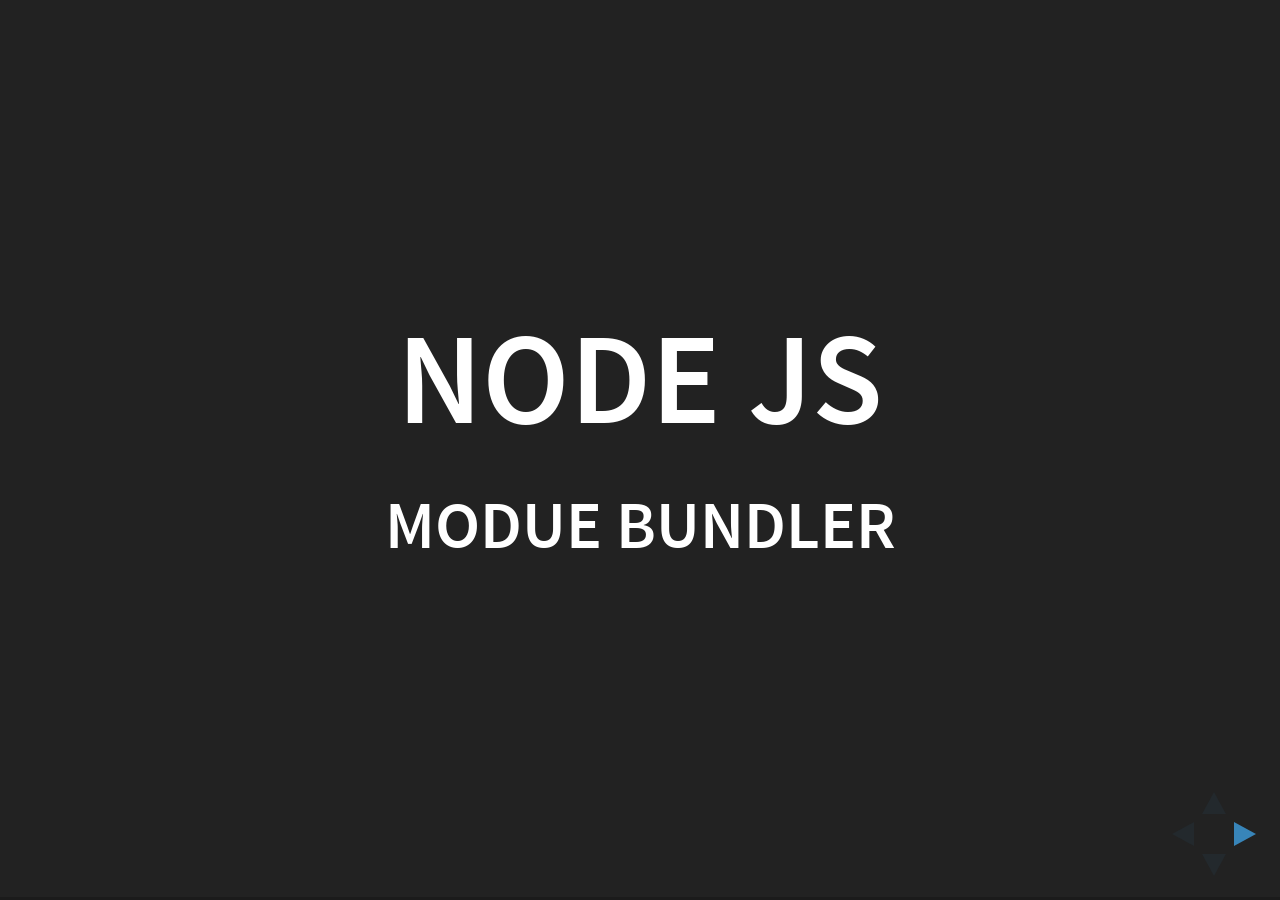
==== nodejs/index.html @ 27985cd4 "Initial commit" ====
<!doctype html>
<html lang="en">

<head>
    <meta charset="utf-8">

    <title> Node JS</title>

    <meta name="apple-mobile-web-app-capable" content="yes">
    <meta name="apple-mobile-web-app-status-bar-style" content="black-translucent">

    <meta name="viewport" content="width=device-width, initial-scale=1.0, maximum-scale=1.0, user-scalable=no">

    <link rel="stylesheet" href="../css/reveal.css">
    <link rel="stylesheet" href="../css/theme/black.css" id="theme">

    <!-- Theme used for syntax highlighting of code -->
    <link rel="stylesheet" href="../lib/css/zenburn.css">

    <!-- Printing and PDF exports -->
    <script>
        var link = document.createElement('link');
        link.rel = 'stylesheet';
        link.type = 'text/css';
        link.href = window.location.search.match(/print-pdf/gi) ? '../css/print/pdf.css' : '../css/print/paper.css';
        document.getElementsByTagName('head')[0].appendChild(link);
    </script>

    <!--[if lt IE 9]>
		<script src="lib/js/html5shiv.js"></script>
		<![endif]-->
</head>

<body>

    <div class="reveal">

        <!-- Any section element inside of this container is displayed as a slide -->
        <div class="slides">
            <section>
                <h1> Node JS </h1>
                <h3>Modue Bundler</h3>
            </section>
            <section>
                <h2>Outline</h2>
                <ul>
                    <li> What is Webpack and Why</li>
                    <li> Node, Package Managers, Module Loaders, Module Bundlers and Task Runners </li>
                    <li> Webpack Loader (explained)
                        <ul>
                            <li>Loader Stages</li>
                            <li>Chaining Loaders</li>
                            <li>Using Loaders</li>
                            <li>Passing additional Information</li>
                        </ul>
                    </li>
                </ul>
            </section>
            <section>
                <section>
                    <h2> What is Webpack </h2>
                    <p>webpack takes modules with dependencies and generates static assets representing those modules.</p>
                </section>
                <section>
                    <h2>Why Webpack</h2>
                    <ul>
                        <li>With webpack you can easily split your application into multiple files.</li>
                        <li>It can build and bundle CSS, preprocessed CSS, compile-to-JS languages (like CoffeeScript), images and more by utilising webpack loaders. </li>
                        <li>Webpack plugins have the ability to inject themselves into the build process to do all sorts of crazy stuff.</li>
                    </ul>
                </section>
            </section>


            <section>
                <section>
                    <h2>What is Node</h2>
                    <p>Node.js is a lean, fast, cross-platform JavaScript runtime environment that is useful for both servers and desktop applications.</p>
                </section>
                <section>
                    <h2>Package Managers</h2>
                    <p>Package managers simplify installing and updating project dependencies, which are libraries such as: jQuery, Bootstrap, etc - everything that is used on your site and isn't written by you.</p>
                    <ul>
                        <li>NPM</li>
                        <li>Bower</li>
                    </ul>
                </section>
                <section>
                    <h2> Module Loader/Bundling </h2>
                    <p>That's it, time to go back up.</p>
                    <ul>
                        <li>RequireJS</li>
                        <li>Browserify</li>
                        <li>Webpack</li>
                        <li>SystemJS</li>
                    </ul>
                </section>
                <section>
                    <h2> Task runner </h2>
                    <p>Task runners and build tools are primarily command-line tools. Why we need to use them: In one word: automation. The less work you have to do when performing repetitive tasks like minification, compilation, unit testing, linting which
                        previously cost us a lot of times to do with command line or even manually.</p>
                    <ul>
                        <li>Grunt</li>
                        <li>Gulp</li>
                    </ul>
                </section>
            </section>

            <section>
                <h2>Loaders</h2>
                <p>Loaders are what makes Webpack's bundling so powerful. They transform all different types of code into JavaScript that can be imported into your application. Doing this can allow you to bundle all of your resources together. </p>
            </section>

            <section>
                <h2>What are Loaders</h2>
                <p> loaders are functions that take a source argument, transform it in some way, and returns the result.</p>
                <br/>
                <pre>
					<code class="hljs" data-trim contenteditable>
						function reverseStringLoader(source) {
							const reversed = source.split('').reverse().join('');
							return `module.exports = "${reversed}";`;
							}
					</code>
				</pre>
            </section>
            <section>
                <section id="fragments">
                    <h2>Loader Stages</h2>
                    <p>Webpack has three stages for running loaders:</p>
                    <p class="fragment">pre-loaders</p>
                    <p class="fragment">loaders </p>
                    <p class="fragment">post-loaders </p>
                </section>
                <section>
                    <h3>pre-loaders</h3>
                    <p>The pre-loaders are useful for anything that should be done before the file is transformed into JavaScript. In the Webpack documentation, they give an example of this as compressing an image. Any code linting should also be done in
                        a pre-loader.</p>
                </section>
                <section>
                    <h3>Loaders</h3>
                    <p>This is where the brunt of the work is done. The transformation of code to a JavaScript module should be done in the loader stage.</p>
                </section>
                <section>
                    <h3>post-loaders</h3>
                    <p>Once a file has been transformed to JavaScript, you may want to do additional processing on the code, such as testing code coverage. This should be done in the post-loader stage.</p>
                </section>
            </section>
            <section>
                <h3>Chaining Loaders</h3>
                <p>Instead of one complex loader that does many steps, Webpack prefers to break loaders into many simple steps.</p>
                <p>chain loaders to be used, either as an array or an exclamation point (!) separated string. When this is done, the loaders are executed from right to left.</p>
                <pre>
					<code class="hljs" data-trim contenteditable>
							// first css-loader will be applied to the source
							// then the style-loader will be applied to the
							// result returned by the css-loader.
							loaders = ['style-loader', 'css-loader']
					</code>
				</pre>
            </section>
            <section>
                <section>
                    <h2>Loader Config Properties</h2>
                    <p>There's different types of fragments, like:</p>
                    <p class="fragment fade-up">test</p>
                    <p class="fragment fade-up">exclude</p>
                    <p class="fragment fade-up">include</p>
                    <p class="fragment fade-up">loader </p>
                    <p class="fragment fade-up">loaders</p>
                </section>
                <section>
                    <pre>
						<code class="hljs" data-trim contenteditable>
								module.exports = {
									module: {
										loaders: [
										{
											test: /\.css$/,
											include: '/css/',
											loaders: ['style', 'css']
										},
										{
											test: /\.jsx$/,
											exclude: '/node_modules/',
											loader: 'babel'
										}
										]
									}
									};
						</code>
					</pre>
                </section>
                <section>
                    <h3>test</h3>
                    <p> The test value is used to check whether a particular file should be transformed using a loader. This can be a string, an array, a function, or a regular expression. Most often, this is a regular expression that tests the extension
                        of the file. For instance, .css files would use the css-loader and style-loader while a .jsx file would most likely use babel-loader.</p>
                </section>
                <section>
                    <h3>exclude </h3>
                    <p> exclude is similar to test, except when a file is matched by the exclude value, that file won't be transformed by the loader. A common use case for this is to exclude files in your /node_modules/ directory.</p>
                </section>
                <section>
                    <h3>include </h3>
                    <p>include is the opposite of exclude. Instead of specifying to exclude the /node_modules/ directory, you could instead tell Webpack to only include files in your source (as specified by context) directory.</p>
                </section>
                <section>
                    <h3>loader </h3>
                    <p>loader is used to specify loaders as a string, the same way they are in the require call (minus the module name/path).</p>
                </section>
                <section>
                    <h3>loaders </h3>
                    <p>when chaining loaders, you may prefer to list them in an array instead of an exclamation point separating string. When doing this, remember that they are executed right to left.</p>
                </section>
            </section>
            <section>
                <section>
                    <h3>Passing Additional Information</h3>
                    <p>Loaders are often configurable, giving you more control over how they transform your source code. Webpack accesses this information using the query option string. Similar to a URL, this is specified using a query string. </p>
                </section>
                <!-- <p>This can be added directly to the loader string if you are doing this within a require statement. If you are using a Webpack config, query can either be described using a string or an object.</p> -->
                <section data-transition="slide" data-background="#b5533c">
                    <p>For example, to pass the params a = 2 and foo = bar, the query would be ?a=2&foo=bar. </p>
                    <pre><code class="hljs" data-trim contenteditable>
							// include the params in the loader string
							var mod = require('some-loader?foo=bar!./myModule');
							
							// include the params in the loader string
							module.exports = {
							  module: {
								loaders: [
								  {
									test: /\.baz$/,
									loader: 'baz-loader?a=2&foo=bar'
								  }
								]
							  }
							};
					</code>
					</pre>
                </section>
                <section data-transition="slide" data-background="#b5533c">
                    <p>or as a string value using the query key</p>
                    <pre><code class="hljs" data-trim contenteditable>
							// or as a string value using the query key
							module.exports = {
							  module: {
								loaders: [
								  {
									test: /\.baz$/,
									loader: 'baz-loader',
									query: '?a=2&foo=bar'
								  }
								]
							  }
							};
					</code>
					</pre>
                </section>
                <section data-transition="slide" data-background="#b5533c">
                    <p>you can also use an object</p>
                    <pre><code class="hljs" data-trim contenteditable>
							// you can also use an object
							module.exports = {
								module: {
									loaders: [
										{
											test: /\.baz$/,
											loader: 'baz-loader',
											query: {
												a: 2,
												foo: 'bar'
											}
										}
									]
								}
							};
					</code></pre>
                </section>
            </section>
            <section>
                <h3> Which Loader to Use? </h3>
                <p>Webpack provides a list of a number of useful loaders. If you discover that there are no loaders that do what you want, you can even write your own.</p>
                <a href="https://webpack.js.org/loaders/">webpack loaders</a>.
            </section>
            <section id="themes">
                <h2>Themes</h2>
                <p>
                    reveal.js comes with a few themes built in: <br>
                    <!-- Hacks to swap themes after the page has loaded. Not flexible and only intended for the reveal.js demo deck. -->
                    <a href="#" onclick="document.getElementById('theme').setAttribute('href','css/theme/black.css'); return false;">Black (default)</a> -
                    <a href="#" onclick="document.getElementById('theme').setAttribute('href','css/theme/white.css'); return false;">White</a> -
                    <a href="#" onclick="document.getElementById('theme').setAttribute('href','css/theme/league.css'); return false;">League</a> -
                    <a href="#" onclick="document.getElementById('theme').setAttribute('href','css/theme/sky.css'); return false;">Sky</a> -
                    <a href="#" onclick="document.getElementById('theme').setAttribute('href','css/theme/beige.css'); return false;">Beige</a> -
                    <a href="#" onclick="document.getElementById('theme').setAttribute('href','css/theme/simple.css'); return false;">Simple</a> <br>
                    <a href="#" onclick="document.getElementById('theme').setAttribute('href','css/theme/serif.css'); return false;">Serif</a> -
                    <a href="#" onclick="document.getElementById('theme').setAttribute('href','css/theme/blood.css'); return false;">Blood</a> -
                    <a href="#" onclick="document.getElementById('theme').setAttribute('href','css/theme/night.css'); return false;">Night</a> -
                    <a href="#" onclick="document.getElementById('theme').setAttribute('href','css/theme/moon.css'); return false;">Moon</a> -
                    <a href="#" onclick="document.getElementById('theme').setAttribute('href','css/theme/solarized.css'); return false;">Solarized</a>
                </p>
            </section>

            <section style="text-align: left;">
                <h1>THE END</h1>
            </section>

        </div>

    </div>

    <script src="../lib/js/head.min.js"></script>
    <script src="../js/reveal.js"></script>

    <script>
        Reveal.initialize({
            controls: true,
            progress: true,
            history: true,
            center: true,

            transition: 'slide', // none/fade/slide/convex/concave/zoom

            dependencies: [{
                src: '../lib/js/classList.js',
                condition: function() {
                    return !document.body.classList;
                }
            }, {
                src: '../plugin/markdown/marked.js',
                condition: function() {
                    return !!document.querySelector('[data-markdown]');
                }
            }, {
                src: '../plugin/markdown/markdown.js',
                condition: function() {
                    return !!document.querySelector('[data-markdown]');
                }
            }, {
                src: '../plugin/highlight/highlight.js',
                async: true,
                callback: function() {
                    hljs.initHighlightingOnLoad();
                }
            }, {
                src: '../plugin/zoom-js/zoom.js',
                async: true
            }, {
                src: '../plugin/notes/notes.js',
                async: true
            }]
        });
    </script>

</body>

</html>
---- css/theme/black.css ----
/**
 * Black theme for reveal.js. This is the opposite of the 'white' theme.
 *
 * By Hakim El Hattab, http://hakim.se
 */

@import url(../../lib/font/source-sans-pro/source-sans-pro.css);
section.has-light-background,
section.has-light-background h1,
section.has-light-background h2,
section.has-light-background h3,
section.has-light-background h4,
section.has-light-background h5,
section.has-light-background h6 {
    color: #222;
}


/*********************************************
 * GLOBAL STYLES
 *********************************************/

body {
    background: #222;
    background-color: #222;
}

.reveal {
    font-family: "Source Sans Pro", Helvetica, sans-serif;
    font-size: 42px;
    font-weight: normal;
    color: #fff;
}

::selection {
    color: #fff;
    background: #bee4fd;
    text-shadow: none;
}

::-moz-selection {
    color: #fff;
    background: #bee4fd;
    text-shadow: none;
}

.reveal .slides>section,
.reveal .slides>section>section {
    line-height: 1.3;
    font-weight: inherit;
}


/*********************************************
 * HEADERS
 *********************************************/

.reveal h1,
.reveal h2,
.reveal h3,
.reveal h4,
.reveal h5,
.reveal h6 {
    margin: 0 0 20px 0;
    color: #fff;
    font-family: "Source Sans Pro", Helvetica, sans-serif;
    font-weight: 600;
    line-height: 1.2;
    letter-spacing: normal;
    text-transform: uppercase;
    text-shadow: none;
    word-wrap: break-word;
}

.reveal h1 {
    font-size: 2.5em;
}

.reveal h2 {
    font-size: 1.6em;
}

.reveal h3 {
    font-size: 1.3em;
}

.reveal h4 {
    font-size: 1em;
}

.reveal h1 {
    text-shadow: none;
}


/*********************************************
 * OTHER
 *********************************************/

.reveal p {
    margin: 20px 0;
    line-height: 1.3;
}


/* Ensure certain elements are never larger than the slide itself */

.reveal img,
.reveal video,
.reveal iframe {
    max-width: 95%;
    max-height: 95%;
}

.reveal strong,
.reveal b {
    font-weight: bold;
}

.reveal em {
    font-style: italic;
}

.reveal ol,
.reveal dl,
.reveal ul {
    display: inline-block;
    text-align: left;
    margin: 0 0 0 1em;
}

.reveal ol {
    list-style-type: decimal;
}

.reveal ul {
    list-style-type: disc;
}

.reveal ul ul {
    list-style-type: square;
}

.reveal ul ul ul {
    list-style-type: circle;
}

.reveal ul ul,
.reveal ul ol,
.reveal ol ol,
.reveal ol ul {
    display: block;
    margin-left: 40px;
}

.reveal dt {
    font-weight: bold;
}

.reveal dd {
    margin-left: 40px;
}

.reveal q,
.reveal blockquote {
    quotes: none;
}

.reveal blockquote {
    display: block;
    position: relative;
    width: 70%;
    margin: 20px auto;
    padding: 5px;
    font-style: italic;
    background: rgba(255, 255, 255, 0.05);
    box-shadow: 0px 0px 2px rgba(0, 0, 0, 0.2);
}

.reveal blockquote p:first-child,
.reveal blockquote p:last-child {
    display: inline-block;
}

.reveal q {
    font-style: italic;
}

.reveal pre {
    display: block;
    position: relative;
    width: 100%;
    margin: 20px auto;
    text-align: left;
    font-size: 0.55em;
    font-family: monospace;
    line-height: 1.2em;
    word-wrap: break-word;
    box-shadow: 0px 0px 6px rgba(0, 0, 0, 0.3);
}

.reveal code {
    font-family: monospace;
}

.reveal pre code {
    display: block;
    padding: 5px;
    overflow: auto;
    max-height: 400px;
    word-wrap: normal;
}

.reveal table {
    margin: auto;
    border-collapse: collapse;
    border-spacing: 0;
}

.reveal table th {
    font-weight: bold;
}

.reveal table th,
.reveal table td {
    text-align: left;
    padding: 0.2em 0.5em 0.2em 0.5em;
    border-bottom: 1px solid;
}

.reveal table th[align="center"],
.reveal table td[align="center"] {
    text-align: center;
}

.reveal table th[align="right"],
.reveal table td[align="right"] {
    text-align: right;
}

.reveal table tbody tr:last-child th,
.reveal table tbody tr:last-child td {
    border-bottom: none;
}

.reveal sup {
    vertical-align: super;
}

.reveal sub {
    vertical-align: sub;
}

.reveal small {
    display: inline-block;
    font-size: 0.6em;
    line-height: 1.2em;
    vertical-align: top;
}

.reveal small * {
    vertical-align: top;
}


/*********************************************
 * LINKS
 *********************************************/

.reveal a {
    color: #42affa;
    text-decoration: none;
    -webkit-transition: color .15s ease;
    -moz-transition: color .15s ease;
    transition: color .15s ease;
}

.reveal a:hover {
    color: #8dcffc;
    text-shadow: none;
    border: none;
}

.reveal .roll span:after {
    color: #fff;
    background: #068de9;
}


/*********************************************
 * IMAGES
 *********************************************/

.reveal section img {
    margin: 15px 0px;
    background: rgba(255, 255, 255, 0.12);
    border: 4px solid #fff;
    box-shadow: 0 0 10px rgba(0, 0, 0, 0.15);
}

.reveal section img.plain {
    border: 0;
    box-shadow: none;
}

.reveal a img {
    -webkit-transition: all .15s linear;
    -moz-transition: all .15s linear;
    transition: all .15s linear;
}

.reveal a:hover img {
    background: rgba(255, 255, 255, 0.2);
    border-color: #42affa;
    box-shadow: 0 0 20px rgba(0, 0, 0, 0.55);
}


/*********************************************
 * NAVIGATION CONTROLS
 *********************************************/

.reveal .controls .navigate-left,
.reveal .controls .navigate-left.enabled {
    border-right-color: #42affa;
}

.reveal .controls .navigate-right,
.reveal .controls .navigate-right.enabled {
    border-left-color: #42affa;
}

.reveal .controls .navigate-up,
.reveal .controls .navigate-up.enabled {
    border-bottom-color: #42affa;
}

.reveal .controls .navigate-down,
.reveal .controls .navigate-down.enabled {
    border-top-color: #42affa;
}

.reveal .controls .navigate-left.enabled:hover {
    border-right-color: #8dcffc;
}

.reveal .controls .navigate-right.enabled:hover {
    border-left-color: #8dcffc;
}

.reveal .controls .navigate-up.enabled:hover {
    border-bottom-color: #8dcffc;
}

.reveal .controls .navigate-down.enabled:hover {
    border-top-color: #8dcffc;
}


/*********************************************
 * PROGRESS BAR
 *********************************************/

.reveal .progress {
    background: rgba(0, 0, 0, 0.2);
}

.reveal .progress span {
    background: #42affa;
    -webkit-transition: width 800ms cubic-bezier(0.26, 0.86, 0.44, 0.985);
    -moz-transition: width 800ms cubic-bezier(0.26, 0.86, 0.44, 0.985);
    transition: width 800ms cubic-bezier(0.26, 0.86, 0.44, 0.985);
}
---- lib/css/zenburn.css ----
/*

Zenburn style from voldmar.ru (c) Vladimir Epifanov <voldmar@voldmar.ru>
based on dark.css by Ivan Sagalaev

*/

.hljs {
  display: block;
  overflow-x: auto;
  padding: 0.5em;
  background: #3f3f3f;
  color: #dcdcdc;
}

.hljs-keyword,
.hljs-selector-tag,
.hljs-tag {
  color: #e3ceab;
}

.hljs-template-tag {
  color: #dcdcdc;
}

.hljs-number {
  color: #8cd0d3;
}

.hljs-variable,
.hljs-template-variable,
.hljs-attribute {
  color: #efdcbc;
}

.hljs-literal {
  color: #efefaf;
}

.hljs-subst {
  color: #8f8f8f;
}

.hljs-title,
.hljs-name,
.hljs-selector-id,
.hljs-selector-class,
.hljs-section,
.hljs-type {
  color: #efef8f;
}

.hljs-symbol,
.hljs-bullet,
.hljs-link {
  color: #dca3a3;
}

.hljs-deletion,
.hljs-string,
.hljs-built_in,
.hljs-builtin-name {
  color: #cc9393;
}

.hljs-addition,
.hljs-comment,
.hljs-quote,
.hljs-meta {
  color: #7f9f7f;
}


.hljs-emphasis {
  font-style: italic;
}

.hljs-strong {
  font-weight: bold;
}
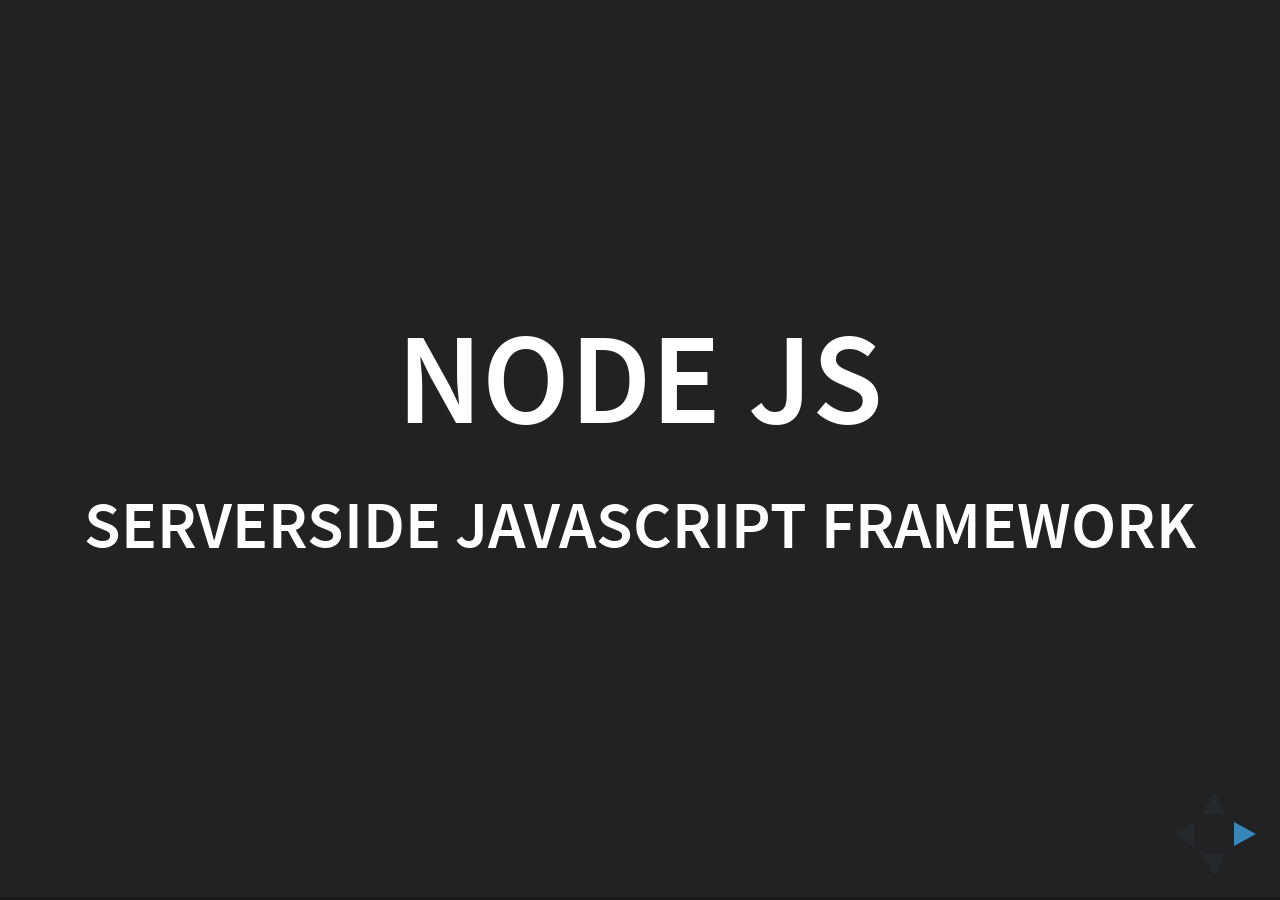
==== commit 902dcef9: "changes on files" ====
--- a/nodejs/index.html
+++ b/nodejs/index.html
@@ -39,249 +39,88 @@
         <div class="slides">
             <section>
                 <h1> Node JS </h1>
-                <h3>Modue Bundler</h3>
+                <h3> Serverside JavaScript framework </h3>
             </section>
             <section>
                 <h2>Outline</h2>
                 <ul>
-                    <li> What is Webpack and Why</li>
-                    <li> Node, Package Managers, Module Loaders, Module Bundlers and Task Runners </li>
-                    <li> Webpack Loader (explained)
-                        <ul>
-                            <li>Loader Stages</li>
-                            <li>Chaining Loaders</li>
-                            <li>Using Loaders</li>
-                            <li>Passing additional Information</li>
-                        </ul>
-                    </li>
+                    <li> What is NodeJS</li>
+                    <li> Node</li>
+                    <li> Sync / Async </li>
+                    <li> Module </li>
+                    <li> fileSystem </li>
+                    <li> http - Webserver</li>
+                    <li> Expess - Node JS frontend framework </li>
                 </ul>
             </section>
             <section>
                 <section>
-                    <h2> What is Webpack </h2>
-                    <p>webpack takes modules with dependencies and generates static assets representing those modules.</p>
-                </section>
-                <section>
-                    <h2>Why Webpack</h2>
-                    <ul>
-                        <li>With webpack you can easily split your application into multiple files.</li>
-                        <li>It can build and bundle CSS, preprocessed CSS, compile-to-JS languages (like CoffeeScript), images and more by utilising webpack loaders. </li>
-                        <li>Webpack plugins have the ability to inject themselves into the build process to do all sorts of crazy stuff.</li>
-                    </ul>
-                </section>
-            </section>
-
-
-            <section>
-                <section>
-                    <h2>What is Node</h2>
-                    <p>Node.js is a lean, fast, cross-platform JavaScript runtime environment that is useful for both servers and desktop applications.</p>
-                </section>
-                <section>
-                    <h2>Package Managers</h2>
-                    <p>Package managers simplify installing and updating project dependencies, which are libraries such as: jQuery, Bootstrap, etc - everything that is used on your site and isn't written by you.</p>
-                    <ul>
-                        <li>NPM</li>
-                        <li>Bower</li>
-                    </ul>
-                </section>
-                <section>
-                    <h2> Module Loader/Bundling </h2>
-                    <p>That's it, time to go back up.</p>
-                    <ul>
-                        <li>RequireJS</li>
-                        <li>Browserify</li>
-                        <li>Webpack</li>
-                        <li>SystemJS</li>
-                    </ul>
-                </section>
-                <section>
-                    <h2> Task runner </h2>
-                    <p>Task runners and build tools are primarily command-line tools. Why we need to use them: In one word: automation. The less work you have to do when performing repetitive tasks like minification, compilation, unit testing, linting which
-                        previously cost us a lot of times to do with command line or even manually.</p>
-                    <ul>
-                        <li>Grunt</li>
-                        <li>Gulp</li>
-                    </ul>
+                    <h2> What is NodeJS </h2>
+                    <p>Node is an open-source cross platform runtime environment for server-side and networking applications. It is built on top of Chrome's JavaScript runtime, the V8 engine. And so, applications for Node are written in JavaScript.</p>
+                    <p>Node.js uses an event-driven, non-blocking I/O model that makes it lightweight and efficient. </p>
                 </section>
             </section>
 
             <section>
-                <h2>Loaders</h2>
-                <p>Loaders are what makes Webpack's bundling so powerful. They transform all different types of code into JavaScript that can be imported into your application. Doing this can allow you to bundle all of your resources together. </p>
+                <section>
+                    <h2>Synchronous</h2>
+                    <img src="../img/sync.png" alt="">
+                </section>
+                <section>
+
+                    <p>When using the synchronous form any exceptions are immediately thrown. Exceptions may be handled using try/catch, or they may be allowed to bubble up.</p>
+                    <pre>
+                        <code class="hljs" data-trim contenteditable>
+                            fs = require('fs');
+                            data = fs.readdirSync('c:/');
+                            console.log('data:', data);
+                            console.log("this comes after");
+                        </code>
+                    </pre>
+                </section>
+                <section>
+                    <h2>Asynchronous</h2>
+                    <img src="../img/async.png" alt="">
+                </section>
+                <section>
+
+                    <p> The asynchronous form always takes a completion callback as its last argument. The arguments passed to the completion callback depend on the method, but the first argument is always reserved for an exception. If the operation was completed
+                        successfully, then the first argument will be null or undefined.</p>
+                    <pre>
+                        <code class="hljs" data-trim contenteditable>
+                            fs = require('fs');
+                            function phoneNumber(err, data) {
+                                console.log('data:', data);
+                            }
+                            fs.readdir('c:/', phoneNumber);
+                            console.log("this comes after");
+                        </code>
+                    </pre>
+                </section>
+
             </section>
 
             <section>
-                <h2>What are Loaders</h2>
-                <p> loaders are functions that take a source argument, transform it in some way, and returns the result.</p>
-                <br/>
-                <pre>
-					<code class="hljs" data-trim contenteditable>
-						function reverseStringLoader(source) {
-							const reversed = source.split('').reverse().join('');
-							return `module.exports = "${reversed}";`;
-							}
-					</code>
-				</pre>
+                <h2> Module </h2>
+                <p> Create and owning Module </p>
             </section>
             <section>
-                <section id="fragments">
-                    <h2>Loader Stages</h2>
-                    <p>Webpack has three stages for running loaders:</p>
-                    <p class="fragment">pre-loaders</p>
-                    <p class="fragment">loaders </p>
-                    <p class="fragment">post-loaders </p>
-                </section>
-                <section>
-                    <h3>pre-loaders</h3>
-                    <p>The pre-loaders are useful for anything that should be done before the file is transformed into JavaScript. In the Webpack documentation, they give an example of this as compressing an image. Any code linting should also be done in
-                        a pre-loader.</p>
-                </section>
-                <section>
-                    <h3>Loaders</h3>
-                    <p>This is where the brunt of the work is done. The transformation of code to a JavaScript module should be done in the loader stage.</p>
-                </section>
-                <section>
-                    <h3>post-loaders</h3>
-                    <p>Once a file has been transformed to JavaScript, you may want to do additional processing on the code, such as testing code coverage. This should be done in the post-loader stage.</p>
-                </section>
+                <h3> File System Library</h3>
+                <p>Reading files</p>
             </section>
             <section>
-                <h3>Chaining Loaders</h3>
-                <p>Instead of one complex loader that does many steps, Webpack prefers to break loaders into many simple steps.</p>
-                <p>chain loaders to be used, either as an array or an exclamation point (!) separated string. When this is done, the loaders are executed from right to left.</p>
-                <pre>
-					<code class="hljs" data-trim contenteditable>
-							// first css-loader will be applied to the source
-							// then the style-loader will be applied to the
-							// result returned by the css-loader.
-							loaders = ['style-loader', 'css-loader']
-					</code>
-				</pre>
+                <h3> File System Library</h3>
+                <p>Writing files</p>
             </section>
             <section>
                 <section>
-                    <h2>Loader Config Properties</h2>
-                    <p>There's different types of fragments, like:</p>
-                    <p class="fragment fade-up">test</p>
-                    <p class="fragment fade-up">exclude</p>
-                    <p class="fragment fade-up">include</p>
-                    <p class="fragment fade-up">loader </p>
-                    <p class="fragment fade-up">loaders</p>
+                    <h2>HTTP Module</h2>
+                    <p>Node.js has a built-in module called HTTP, which allows Node.js to transfer data over the Hyper Text Transfer Protocol (HTTP).</p>
                 </section>
                 <section>
-                    <pre>
-						<code class="hljs" data-trim contenteditable>
-								module.exports = {
-									module: {
-										loaders: [
-										{
-											test: /\.css$/,
-											include: '/css/',
-											loaders: ['style', 'css']
-										},
-										{
-											test: /\.jsx$/,
-											exclude: '/node_modules/',
-											loader: 'babel'
-										}
-										]
-									}
-									};
-						</code>
-					</pre>
+                    <h2>HTTP Module as webserver</h2>
+                    <p>The HTTP module can create an HTTP server that listens to server ports and gives a response back to the client.</p>
                 </section>
-                <section>
-                    <h3>test</h3>
-                    <p> The test value is used to check whether a particular file should be transformed using a loader. This can be a string, an array, a function, or a regular expression. Most often, this is a regular expression that tests the extension
-                        of the file. For instance, .css files would use the css-loader and style-loader while a .jsx file would most likely use babel-loader.</p>
-                </section>
-                <section>
-                    <h3>exclude </h3>
-                    <p> exclude is similar to test, except when a file is matched by the exclude value, that file won't be transformed by the loader. A common use case for this is to exclude files in your /node_modules/ directory.</p>
-                </section>
-                <section>
-                    <h3>include </h3>
-                    <p>include is the opposite of exclude. Instead of specifying to exclude the /node_modules/ directory, you could instead tell Webpack to only include files in your source (as specified by context) directory.</p>
-                </section>
-                <section>
-                    <h3>loader </h3>
-                    <p>loader is used to specify loaders as a string, the same way they are in the require call (minus the module name/path).</p>
-                </section>
-                <section>
-                    <h3>loaders </h3>
-                    <p>when chaining loaders, you may prefer to list them in an array instead of an exclamation point separating string. When doing this, remember that they are executed right to left.</p>
-                </section>
-            </section>
-            <section>
-                <section>
-                    <h3>Passing Additional Information</h3>
-                    <p>Loaders are often configurable, giving you more control over how they transform your source code. Webpack accesses this information using the query option string. Similar to a URL, this is specified using a query string. </p>
-                </section>
-                <!-- <p>This can be added directly to the loader string if you are doing this within a require statement. If you are using a Webpack config, query can either be described using a string or an object.</p> -->
-                <section data-transition="slide" data-background="#b5533c">
-                    <p>For example, to pass the params a = 2 and foo = bar, the query would be ?a=2&foo=bar. </p>
-                    <pre><code class="hljs" data-trim contenteditable>
-							// include the params in the loader string
-							var mod = require('some-loader?foo=bar!./myModule');
-							
-							// include the params in the loader string
-							module.exports = {
-							  module: {
-								loaders: [
-								  {
-									test: /\.baz$/,
-									loader: 'baz-loader?a=2&foo=bar'
-								  }
-								]
-							  }
-							};
-					</code>
-					</pre>
-                </section>
-                <section data-transition="slide" data-background="#b5533c">
-                    <p>or as a string value using the query key</p>
-                    <pre><code class="hljs" data-trim contenteditable>
-							// or as a string value using the query key
-							module.exports = {
-							  module: {
-								loaders: [
-								  {
-									test: /\.baz$/,
-									loader: 'baz-loader',
-									query: '?a=2&foo=bar'
-								  }
-								]
-							  }
-							};
-					</code>
-					</pre>
-                </section>
-                <section data-transition="slide" data-background="#b5533c">
-                    <p>you can also use an object</p>
-                    <pre><code class="hljs" data-trim contenteditable>
-							// you can also use an object
-							module.exports = {
-								module: {
-									loaders: [
-										{
-											test: /\.baz$/,
-											loader: 'baz-loader',
-											query: {
-												a: 2,
-												foo: 'bar'
-											}
-										}
-									]
-								}
-							};
-					</code></pre>
-                </section>
-            </section>
-            <section>
-                <h3> Which Loader to Use? </h3>
-                <p>Webpack provides a list of a number of useful loaders. If you discover that there are no loaders that do what you want, you can even write your own.</p>
-                <a href="https://webpack.js.org/loaders/">webpack loaders</a>.
             </section>
             <section id="themes">
                 <h2>Themes</h2>
